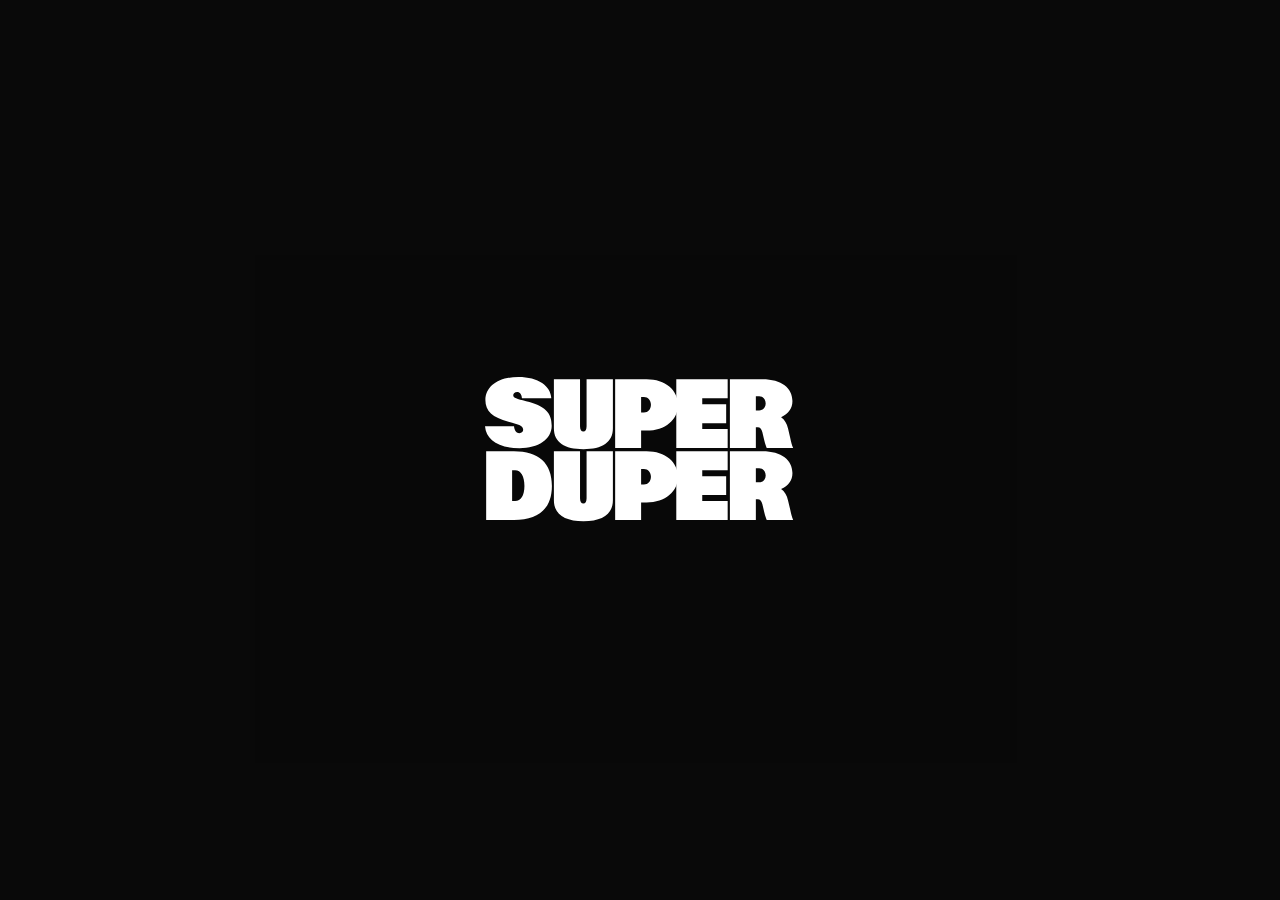
==== index.html @ 0b99ca44 "utan Kontakt" ====
<!DOCTYPE html>
<html lang="sv">
<head>
  <meta charset="UTF-8">
  <meta name="viewport" content="width=device-width, initial-scale=1.0">

  <!-- Google Analytics 4 (GA4) -->
  <script async src="https://www.googletagmanager.com/gtag/js?id=G-NVNB68TWPF"></script>
  <script>
    window.dataLayer = window.dataLayer || [];
    function gtag(){dataLayer.push(arguments);}
    gtag('js', new Date());

    gtag('config', 'G-NVNB68TWPF');
  </script>

  <!-- Primär SEO & Metadata -->
  <title>Super Duper – Moderna trähus och arkitektur</title>
  <meta name="description" content="Super Duper skapar hållbara, arkitektritade trähus anpassade för det nordiska landskapet. Utforska våra koncept och miljöer.">
  <meta name="author" content="Super Duper Studios">
  <link rel="canonical" href="https://www.superduperstudios.se/">

  <!-- Open Graph -->
  <meta property="og:type" content="website">
  <meta property="og:url" content="https://www.superduperstudios.se/">
  <meta property="og:title" content="Super Duper – Moderna trähus och arkitektur">
  <meta property="og:description" content="Hållbara, arkitektritade trähus anpassade för det nordiska landskapet.">
  <meta property="og:image" content="https://www.superduperstudios.se/assets/img/super-duper-studios-desktop-01.jpg">

  <!-- Preload Bild 1 för optimal LCP -->
  <link rel="preload" as="image" href="assets/img/super-duper-studios-desktop-01.jpg" media="(min-width: 768px)" fetchpriority="high">
  <link rel="preload" as="image" href="assets/img/super-duper-studios-mobile-01.jpg" media="(max-width: 767px)" fetchpriority="high">

  <!-- Favicon & Stilark -->
  <link rel="icon" type="image/svg+xml" href="assets/img/logo-superduper.svg">
  <link rel="stylesheet" href="assets/css/style.css">
</head>
<body>

  <a href="#main-content" class="skip-link">Hoppa till innehållet</a>

  <main id="main-content">
    <section class="hero-wrapper" aria-label="Arkitektoniskt bildspel">
      
      <!-- Bildspel -->
      <div class="slideshow-container" aria-hidden="true">
        
        <!-- Bild 1 -->
        <picture class="slide slide-1">
          <source media="(min-width: 768px)" srcset="assets/img/super-duper-studios-desktop-01.jpg">
          <img src="assets/img/super-duper-studios-mobile-01.jpg" alt="Super Duper arkitektritat trähus 1" class="hero-img" width="1920" height="1080" fetchpriority="high" decoding="sync">
        </picture>

        <!-- Bild 2 -->
        <picture class="slide slide-2">
          <source media="(min-width: 768px)" srcset="assets/img/super-duper-studios-desktop-02.jpg">
          <img src="assets/img/super-duper-studios-mobile-02.jpg" alt="Super Duper modernt trähus 2" class="hero-img" width="1920" height="1080" loading="lazy" decoding="async">
        </picture>

        <!-- Bild 3 -->
        <picture class="slide slide-3">
          <source media="(min-width: 768px)" srcset="assets/img/super-duper-studios-desktop-03.jpg">
          <img src="assets/img/super-duper-studios-mobile-03.jpg" alt="Interiör i arkitektritat trähus 3" class="hero-img" width="1920" height="1080" loading="lazy" decoding="async">
        </picture>

        <!-- Bild 4 -->
        <picture class="slide slide-4">
          <source media="(min-width: 768px)" srcset="assets/img/super-duper-studios-desktop-04.jpg">
          <img src="assets/img/super-duper-studios-mobile-04.jpg" alt="Hållbara träfasader och detaljarbete 4" class="hero-img" width="1920" height="1080" loading="lazy" decoding="async">
        </picture>

      </div>

      <!-- Logotyp Overlay -->
      <div class="hero-overlay-content">
        <img src="assets/img/logo-superduper.svg" alt="Super Duper Studios logotyp" class="hero-logo" width="310" height="100">
      </div>

    </section>
  </main>

</body>
</html>
---- assets/css/style.css ----
/* ==========================================================================
   Design Engine & CSS Tokens
   ========================================================================== */
:root {
  --slideshow-duration: 16s;
  
  --color-bg: #0a0a0a;
  --color-surface: #141414;
  --color-text-primary: #f5f5f7;
  --color-text-muted: #86868b;
  --color-overlay: rgba(0, 0, 0, 0.15);
  --color-glass: rgba(18, 18, 18, 0.75);
  --color-glass-border: rgba(255, 255, 255, 0.12);
  --color-focus: #3b82f6;

  --font-family: -apple-system, BlinkMacSystemFont, "Segoe UI", Roboto, Helvetica, Arial, sans-serif;
  --logo-max-width: clamp(200px, 25vw, 310px);
  --hero-padding: clamp(1.5rem, 5vw, 4rem);
  --site-padding: clamp(1.25rem, 4vw, 3.5rem);
}

/* ==========================================================================
   Resets & A11y Base
   ========================================================================== */
*, *::before, *::after {
  box-sizing: border-box;
}

html, body {
  margin: 0;
  padding: 0;
  width: 100%;
  height: 100%;
  background-color: var(--color-bg);
  color: var(--color-text-primary);
  font-family: var(--font-family);
  overflow: hidden;
}

img {
  display: block;
  max-width: 100%;
  height: auto;
}

button {
  background: none;
  border: none;
  font-family: inherit;
  cursor: pointer;
}

/* Tillgänglighet: Tydlig fokusram för skärmläsare och tangentbord */
:focus-visible {
  outline: 2px solid var(--color-focus);
  outline-offset: 3px;
}

/* Skip-link för tangentbordsanvändare (dold tills den fokuseras) */
.skip-link {
  position: absolute;
  top: -100px;
  left: 1rem;
  background: #ffffff;
  color: #000000;
  padding: 0.75rem 1.25rem;
  border-radius: 4px;
  font-weight: 600;
  z-index: 1000;
  text-decoration: none;
  transition: top 0.2s ease;
}

.skip-link:focus {
  top: 1rem;
}

/* Respektera användare som föredrar minskad rörelse (WCAG 2.3.3) */
@media (prefers-reduced-motion: reduce) {
  .slide {
    animation: none !important;
    opacity: 0;
  }
  .slide-1 {
    opacity: 1 !important;
  }
}

/* ==========================================================================
   Hero & Slideshow Layout
   ========================================================================== */
.hero-wrapper {
  position: relative;
  width: 100%;
  height: 100svh;
  overflow: hidden;
}

.slideshow-container {
  display: grid;
  grid-template-columns: 1fr;
  grid-template-rows: 1fr;
  width: 100%;
  height: 100%;
}

.slide {
  grid-area: 1 / 1;
  width: 100%;
  height: 100%;
  opacity: 0;
  animation: seamless-fade var(--slideshow-duration) ease-in-out infinite both;
  will-change: opacity;
}

.hero-img {
  width: 100%;
  height: 100%;
  object-fit: cover;
  object-position: center;
}

.slide-1 { animation-delay: 0s; }
.slide-2 { animation-delay: 4s; }
.slide-3 { animation-delay: 8s; }
.slide-4 { animation-delay: 12s; }

@keyframes seamless-fade {
  0%   { opacity: 0; }
  5%   { opacity: 1; }
  25%  { opacity: 1; }
  30%  { opacity: 0; }
  100% { opacity: 0; }
}

.hero-overlay-content {
  position: absolute;
  inset: 0;
  display: flex;
  align-items: center;
  justify-content: center;
  padding: var(--hero-padding);
  background-color: var(--color-overlay);
  pointer-events: none;
  z-index: 10;
}

.hero-logo {
  width: 100%;
  max-width: var(--logo-max-width);
  height: auto;
  user-select: none;
}

/* ==========================================================================
   UI-triggers (Kontaktknapp)
   ========================================================================== */
.hero-ui-bar {
  position: absolute;
  bottom: var(--site-padding);
  right: var(--site-padding);
  z-index: 20;
}

.btn-contact-pill {
  display: inline-flex;
  align-items: center;
  gap: 0.5rem;
  background-color: var(--color-glass);
  backdrop-filter: blur(16px);
  -webkit-backdrop-filter: blur(16px);
  border: 1px solid var(--color-glass-border);
  color: var(--color-text-primary);
  padding: 0.75rem 1.5rem;
  border-radius: 999px;
  font-size: 0.875rem;
  font-weight: 500;
  letter-spacing: 0.03em;
  text-transform: uppercase;
  transition: transform 0.25s ease, background-color 0.25s ease, border-color 0.25s ease;
}

.btn-contact-pill:hover {
  background-color: rgba(255, 255, 255, 0.15);
  border-color: rgba(255, 255, 255, 0.3);
  transform: translateY(-2px);
}
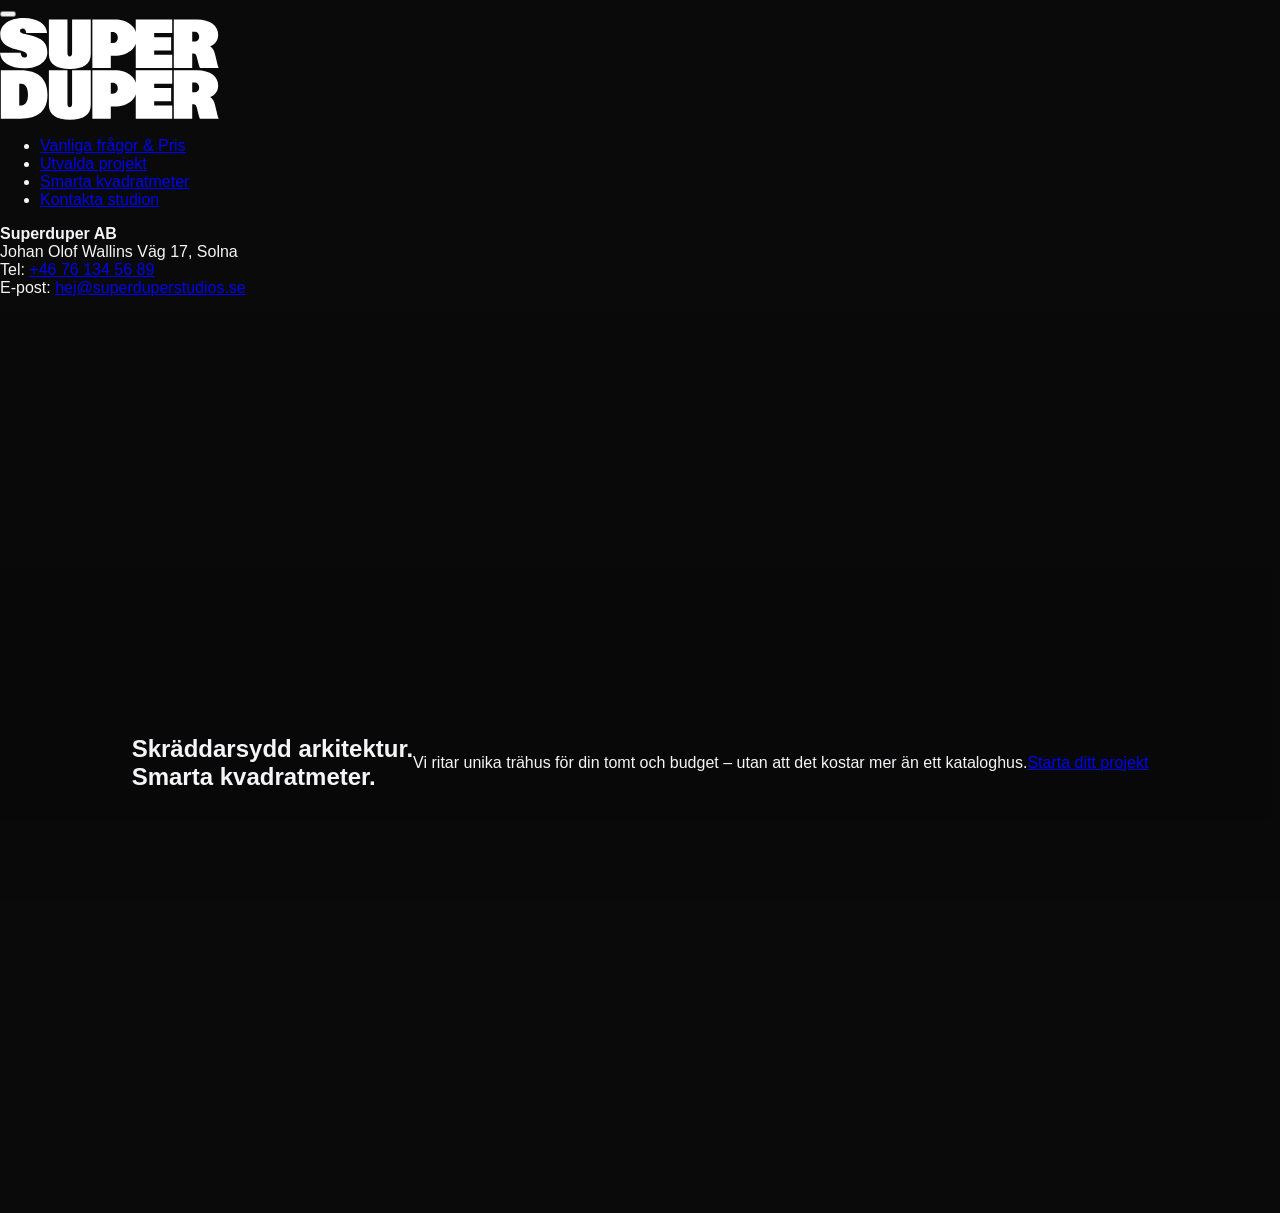
==== commit ed3cbde0: "SEO: Koppla E-E-A-T entitetsdata för Joacim Haag och Superduper AB" ====
--- a/index.html
+++ b/index.html
@@ -15,65 +15,165 @@
   </script>
 
   <!-- Primär SEO & Metadata -->
-  <title>Super Duper – Moderna trähus och arkitektur</title>
-  <meta name="description" content="Super Duper skapar hållbara, arkitektritade trähus anpassade för det nordiska landskapet. Utforska våra koncept och miljöer.">
-  <meta name="author" content="Super Duper Studios">
+  <title>Super Duper Studios | Skräddarsydd arkitektur & smarta kvadratmeter</title>
+  <meta name="title" content="Super Duper Studios | Skräddarsydd arkitektur & smarta kvadratmeter">
+  <meta name="description" content="Vi ritar unika, skräddarsydda hus och optimerar planlösningar för vanlig plånbok. Få ett arkitektritat hem anpassat för din tomt utan att det kostar mer än ett kataloghus.">
+  <meta name="author" content="Superduper AB">
+  <meta name="robots" content="index, follow, max-image-preview:large, max-snippet:-1, max-video-preview:-1">
   <link rel="canonical" href="https://www.superduperstudios.se/">
 
-  <!-- Open Graph -->
+  <!-- Open Graph / Social Sharing -->
   <meta property="og:type" content="website">
   <meta property="og:url" content="https://www.superduperstudios.se/">
-  <meta property="og:title" content="Super Duper – Moderna trähus och arkitektur">
-  <meta property="og:description" content="Hållbara, arkitektritade trähus anpassade för det nordiska landskapet.">
+  <meta property="og:site_name" content="Super Duper Studios">
+  <meta property="og:title" content="Super Duper Studios | Skräddarsydd arkitektur & smarta kvadratmeter">
+  <meta property="og:description" content="Skippa standardkatalogen. Vi ritar skräddarsydda hus och maximerar varje kvadratmeter för din tomt och budget.">
   <meta property="og:image" content="https://www.superduperstudios.se/assets/img/super-duper-studios-desktop-01.jpg">
+  <meta property="og:image:width" content="1200">
+  <meta property="og:image:height" content="630">
+  <meta property="og:locale" content="sv_SE">
 
-  <!-- Preload Bild 1 för optimal LCP -->
+  <!-- Twitter Card -->
+  <meta name="twitter:card" content="summary_large_image">
+  <meta name="twitter:url" content="https://www.superduperstudios.se/">
+  <meta name="twitter:title" content="Super Duper Studios | Skräddarsydd arkitektur & smarta kvadratmeter">
+  <meta name="twitter:description" content="Skippa standardkatalogen. Vi ritar skräddarsydda hus och maximerar varje kvadratmeter för din tomt och budget.">
+  <meta name="twitter:image" content="https://www.superduperstudios.se/assets/img/super-duper-studios-desktop-01.jpg">
+
+  <!-- Entitets-SEO & Schema.org JSON-LD (Knowledge Graph + E-E-A-T) -->
+  <script type="application/ld+json">
+  {
+    "@context": "https://schema.org",
+    "@graph": [
+      {
+        "@type": "ProfessionalService",
+        "@id": "https://www.superduperstudios.se/#organization",
+        "name": "Superduper AB",
+        "alternateName": "Super Duper Studios",
+        "legalName": "Superduper AB",
+        "url": "https://www.superduperstudios.se/",
+        "logo": "https://www.superduperstudios.se/assets/img/logo-superduper.svg",
+        "image": "https://www.superduperstudios.se/assets/img/super-duper-studios-desktop-01.jpg",
+        "telephone": "+46761345689",
+        "email": "hej@superduperstudios.se",
+        "priceRange": "$$",
+        "sameAs": [
+          "https://www.allabolag.se/foretag/superduper-ab/solna/arkitekter/2KG66BYI5YCJ5",
+          "https://www.linkedin.com/in/joacimhaag/"
+        ],
+        "founder": {
+          "@type": "Person",
+          "name": "Joacim Haag",
+          "jobTitle": "Arkitekt & Grundare",
+          "sameAs": "https://www.linkedin.com/in/joacimhaag/"
+        },
+        "address": {
+          "@type": "PostalAddress",
+          "streetAddress": "Johan Olof Wallins Väg 17",
+          "addressLocality": "Solna",
+          "postalCode": "171 64",
+          "addressCountry": "SE"
+        },
+        "geo": {
+          "@type": "GeoCoordinates",
+          "latitude": 59.3601,
+          "longitude": 18.0009
+        },
+        "knowsAbout": [
+          "Arkitektur",
+          "Trähus",
+          "Bygglov",
+          "Planlösningsoptimering",
+          "Smarta kvadratmeter",
+          "Bostadsutveckling"
+        ],
+        "description": "Arkitektstudio specialiserad på skräddarsydda moderna trähus, tomtanpassad arkitektur och smarta kvadratmetrar för privatpersoner."
+      },
+      {
+        "@type": "WebSite",
+        "@id": "https://www.superduperstudios.se/#website",
+        "url": "https://www.superduperstudios.se/",
+        "name": "Super Duper Studios",
+        "publisher": {
+          "@id": "https://www.superduperstudios.se/#organization"
+        },
+        "inLanguage": "sv-SE"
+      }
+    ]
+  }
+  </script>
+
+  <!-- Favicon & Preload -->
+  <link rel="icon" type="image/svg+xml" href="assets/img/super-duper-favicon.svg?v=1">
   <link rel="preload" as="image" href="assets/img/super-duper-studios-desktop-01.jpg" media="(min-width: 768px)" fetchpriority="high">
-  <link rel="preload" as="image" href="assets/img/super-duper-studios-mobile-01.jpg" media="(max-width: 767px)" fetchpriority="high">
+  <link rel="stylesheet" href="assets/css/style.css">
 
-  <!-- Favicon & Stilark -->
-  <link rel="icon" type="image/svg+xml" href="assets/img/logo-superduper.svg">
-  <link rel="stylesheet" href="assets/css/style.css">
+  <!-- Micro-script för meny -->
+  <script src="js/menu.js" defer></script>
 </head>
 <body>
 
   <a href="#main-content" class="skip-link">Hoppa till innehållet</a>
 
+  <!-- Header: Hamburgare (vänster) + Logotyp (höger) -->
+  <header class="site-header">
+    <button id="menu-toggle" class="menu-btn" aria-expanded="false" aria-controls="menu-drawer" aria-label="Öppna navigationsmeny">
+      <span class="menu-btn-bar"></span>
+      <span class="menu-btn-bar"></span>
+      <span class="menu-btn-bar"></span>
+    </button>
+
+    <a href="/" aria-label="Super Duper Studios Startsida">
+      <img src="assets/img/logo-superduper.svg" alt="Super Duper Studios logotyp" class="header-logo-img" width="220" height="70">
+    </a>
+  </header>
+
+  <!-- Fullskärmsmeny Overlay -->
+  <nav id="menu-drawer" class="menu-drawer" aria-label="Huvudmeny">
+    <ul class="menu-links">
+      <li><a href="/faq.html" class="menu-link">Vanliga frågor & Pris</a></li>
+      <li><a href="/projekt.html" class="menu-link">Utvalda projekt</a></li>
+      <li><a href="/koncept.html" class="menu-link">Smarta kvadratmeter</a></li>
+      <li><a href="#kontakt" class="menu-link">Kontakta studion</a></li>
+    </ul>
+
+    <div class="menu-footer-contact">
+      <p><strong>Superduper AB</strong><br>
+      Johan Olof Wallins Väg 17, Solna<br>
+      Tel: <a href="tel:+46761345689">+46 76 134 56 89</a><br>
+      E-post: <a href="mailto:hej@superduperstudios.se">hej@superduperstudios.se</a></p>
+    </div>
+  </nav>
+
+  <!-- Huvudinnehåll: Bildspel + Centrerad H1, Ingress & CTA -->
   <main id="main-content">
-    <section class="hero-wrapper" aria-label="Arkitektoniskt bildspel">
+    <section class="hero-wrapper" aria-label="Super Duper Studios Hero">
       
       <!-- Bildspel -->
       <div class="slideshow-container" aria-hidden="true">
-        
-        <!-- Bild 1 -->
         <picture class="slide slide-1">
           <source media="(min-width: 768px)" srcset="assets/img/super-duper-studios-desktop-01.jpg">
-          <img src="assets/img/super-duper-studios-mobile-01.jpg" alt="Super Duper arkitektritat trähus 1" class="hero-img" width="1920" height="1080" fetchpriority="high" decoding="sync">
+          <img src="assets/img/super-duper-studios-mobile-01.jpg" alt="Arkitektritat modernt trähus" class="hero-img" width="1920" height="1080" fetchpriority="high" decoding="sync">
         </picture>
-
-        <!-- Bild 2 -->
         <picture class="slide slide-2">
           <source media="(min-width: 768px)" srcset="assets/img/super-duper-studios-desktop-02.jpg">
-          <img src="assets/img/super-duper-studios-mobile-02.jpg" alt="Super Duper modernt trähus 2" class="hero-img" width="1920" height="1080" loading="lazy" decoding="async">
+          <img src="assets/img/super-duper-studios-mobile-02.jpg" alt="Exteriör trähusdetaljer" class="hero-img" width="1920" height="1080" loading="lazy" decoding="async">
         </picture>
-
-        <!-- Bild 3 -->
         <picture class="slide slide-3">
           <source media="(min-width: 768px)" srcset="assets/img/super-duper-studios-desktop-03.jpg">
-          <img src="assets/img/super-duper-studios-mobile-03.jpg" alt="Interiör i arkitektritat trähus 3" class="hero-img" width="1920" height="1080" loading="lazy" decoding="async">
+          <img src="assets/img/super-duper-studios-mobile-03.jpg" alt="Interiör i arkitektritat hus" class="hero-img" width="1920" height="1080" loading="lazy" decoding="async">
         </picture>
-
-        <!-- Bild 4 -->
         <picture class="slide slide-4">
           <source media="(min-width: 768px)" srcset="assets/img/super-duper-studios-desktop-04.jpg">
-          <img src="assets/img/super-duper-studios-mobile-04.jpg" alt="Hållbara träfasader och detaljarbete 4" class="hero-img" width="1920" height="1080" loading="lazy" decoding="async">
+          <img src="assets/img/super-duper-studios-mobile-04.jpg" alt="Fasad och takdetaljer" class="hero-img" width="1920" height="1080" loading="lazy" decoding="async">
         </picture>
-
       </div>
 
-      <!-- Logotyp Overlay -->
+      <!-- Hero Copy & CTA -->
       <div class="hero-overlay-content">
-        <img src="assets/img/logo-superduper.svg" alt="Super Duper Studios logotyp" class="hero-logo" width="310" height="100">
+        <h1 class="hero-title">Skräddarsydd arkitektur.<br>Smarta kvadratmeter.</h1>
+        <p class="hero-lead">Vi ritar unika trähus för din tomt och budget – utan att det kostar mer än ett kataloghus.</p>
+        <a href="#kontakt" class="btn-cta">Starta ditt projekt</a>
       </div>
 
     </section>
--- a/assets/css/style.css
+++ b/assets/css/style.css
@@ -4,6 +4,7 @@
 :root {
   --slideshow-duration: 16s;
   
+  --color-accent: #2B1BDE;
   --color-bg: #0a0a0a;
   --color-surface: #141414;
   --color-text-primary: #f5f5f7;
@@ -11,7 +12,7 @@
   --color-overlay: rgba(0, 0, 0, 0.15);
   --color-glass: rgba(18, 18, 18, 0.75);
   --color-glass-border: rgba(255, 255, 255, 0.12);
-  --color-focus: #3b82f6;
+  --color-focus: #2B1BDE;
 
   --font-family: -apple-system, BlinkMacSystemFont, "Segoe UI", Roboto, Helvetica, Arial, sans-serif;
   --logo-max-width: clamp(200px, 25vw, 310px);
@@ -43,26 +44,17 @@
   height: auto;
 }
 
-button {
-  background: none;
-  border: none;
-  font-family: inherit;
-  cursor: pointer;
-}
-
-/* Tillgänglighet: Tydlig fokusram för skärmläsare och tangentbord */
 :focus-visible {
   outline: 2px solid var(--color-focus);
   outline-offset: 3px;
 }
 
-/* Skip-link för tangentbordsanvändare (dold tills den fokuseras) */
 .skip-link {
   position: absolute;
   top: -100px;
   left: 1rem;
-  background: #ffffff;
-  color: #000000;
+  background: var(--color-accent);
+  color: #ffffff;
   padding: 0.75rem 1.25rem;
   border-radius: 4px;
   font-weight: 600;
@@ -75,7 +67,6 @@
   top: 1rem;
 }
 
-/* Respektera användare som föredrar minskad rörelse (WCAG 2.3.3) */
 @media (prefers-reduced-motion: reduce) {
   .slide {
     animation: none !important;
@@ -87,7 +78,7 @@
 }
 
 /* ==========================================================================
-   Hero & Slideshow Layout
+   Hero & Slideshow Layout (CSS Grid Overlay)
    ========================================================================== */
 .hero-wrapper {
   position: relative;
@@ -150,38 +141,4 @@
   max-width: var(--logo-max-width);
   height: auto;
   user-select: none;
-}
-
-/* ==========================================================================
-   UI-triggers (Kontaktknapp)
-   ========================================================================== */
-.hero-ui-bar {
-  position: absolute;
-  bottom: var(--site-padding);
-  right: var(--site-padding);
-  z-index: 20;
-}
-
-.btn-contact-pill {
-  display: inline-flex;
-  align-items: center;
-  gap: 0.5rem;
-  background-color: var(--color-glass);
-  backdrop-filter: blur(16px);
-  -webkit-backdrop-filter: blur(16px);
-  border: 1px solid var(--color-glass-border);
-  color: var(--color-text-primary);
-  padding: 0.75rem 1.5rem;
-  border-radius: 999px;
-  font-size: 0.875rem;
-  font-weight: 500;
-  letter-spacing: 0.03em;
-  text-transform: uppercase;
-  transition: transform 0.25s ease, background-color 0.25s ease, border-color 0.25s ease;
-}
-
-.btn-contact-pill:hover {
-  background-color: rgba(255, 255, 255, 0.15);
-  border-color: rgba(255, 255, 255, 0.3);
-  transform: translateY(-2px);
 }
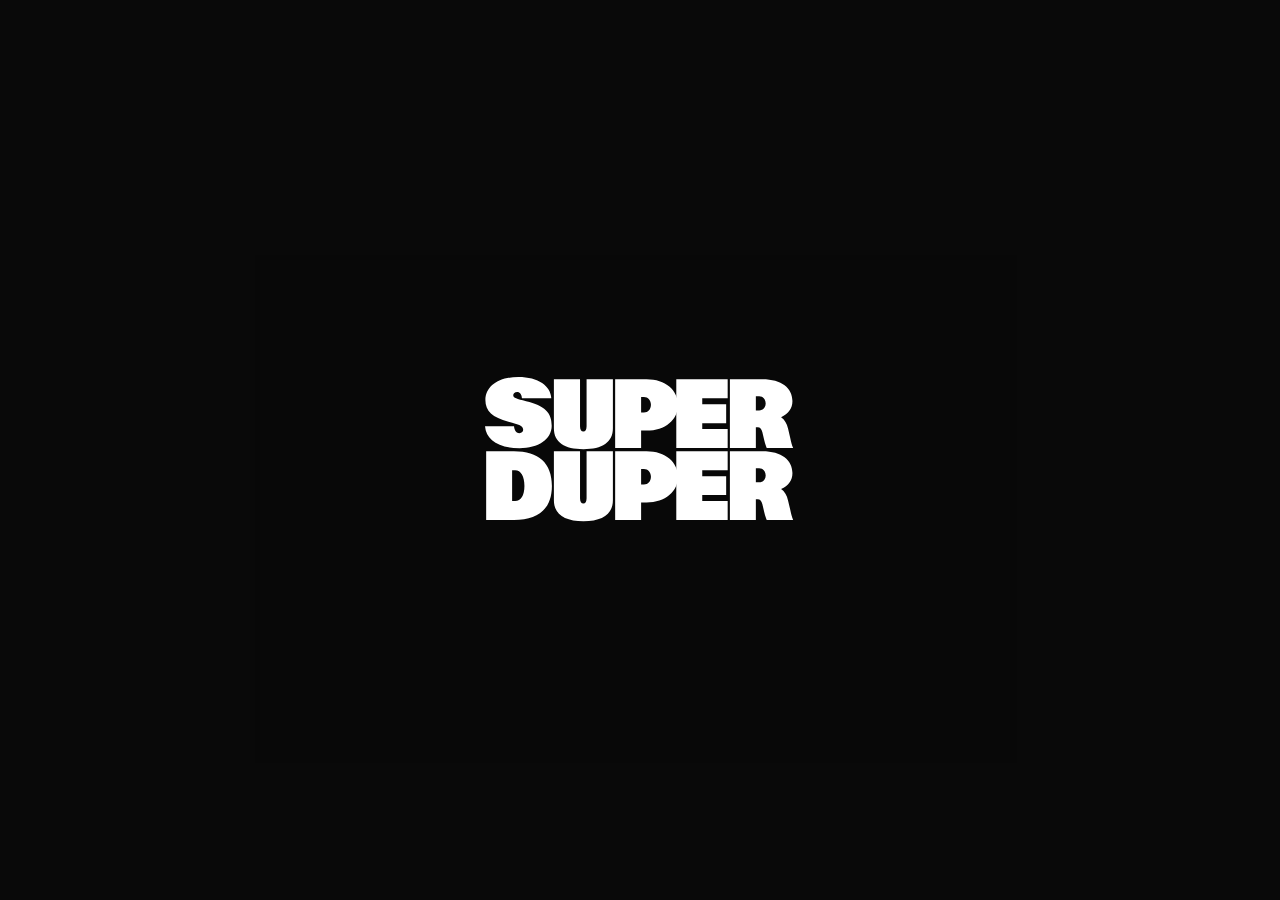
==== commit a6dc8b0b: "Revert "SEO: Koppla E-E-A-T entitetsdata för Joacim Haag och Superduper AB" This reverts commit ed3c" ====
--- a/index.html
+++ b/index.html
@@ -18,11 +18,11 @@
   <title>Super Duper Studios | Skräddarsydd arkitektur & smarta kvadratmeter</title>
   <meta name="title" content="Super Duper Studios | Skräddarsydd arkitektur & smarta kvadratmeter">
   <meta name="description" content="Vi ritar unika, skräddarsydda hus och optimerar planlösningar för vanlig plånbok. Få ett arkitektritat hem anpassat för din tomt utan att det kostar mer än ett kataloghus.">
-  <meta name="author" content="Superduper AB">
-  <meta name="robots" content="index, follow, max-image-preview:large, max-snippet:-1, max-video-preview:-1">
+  <meta name="author" content="Super Duper Studios">
+  <meta name="robots" content="index, follow">
   <link rel="canonical" href="https://www.superduperstudios.se/">
 
-  <!-- Open Graph / Social Sharing -->
+  <!-- Open Graph / Facebook / LinkedIn -->
   <meta property="og:type" content="website">
   <meta property="og:url" content="https://www.superduperstudios.se/">
   <meta property="og:site_name" content="Super Duper Studios">
@@ -40,140 +40,73 @@
   <meta name="twitter:description" content="Skippa standardkatalogen. Vi ritar skräddarsydda hus och maximerar varje kvadratmeter för din tomt och budget.">
   <meta name="twitter:image" content="https://www.superduperstudios.se/assets/img/super-duper-studios-desktop-01.jpg">
 
-  <!-- Entitets-SEO & Schema.org JSON-LD (Knowledge Graph + E-E-A-T) -->
+  <!-- Strukturerad data för Google (Schema.org / JSON-LD) -->
   <script type="application/ld+json">
   {
     "@context": "https://schema.org",
-    "@graph": [
-      {
-        "@type": "ProfessionalService",
-        "@id": "https://www.superduperstudios.se/#organization",
-        "name": "Superduper AB",
-        "alternateName": "Super Duper Studios",
-        "legalName": "Superduper AB",
-        "url": "https://www.superduperstudios.se/",
-        "logo": "https://www.superduperstudios.se/assets/img/logo-superduper.svg",
-        "image": "https://www.superduperstudios.se/assets/img/super-duper-studios-desktop-01.jpg",
-        "telephone": "+46761345689",
-        "email": "hej@superduperstudios.se",
-        "priceRange": "$$",
-        "sameAs": [
-          "https://www.allabolag.se/foretag/superduper-ab/solna/arkitekter/2KG66BYI5YCJ5",
-          "https://www.linkedin.com/in/joacimhaag/"
-        ],
-        "founder": {
-          "@type": "Person",
-          "name": "Joacim Haag",
-          "jobTitle": "Arkitekt & Grundare",
-          "sameAs": "https://www.linkedin.com/in/joacimhaag/"
-        },
-        "address": {
-          "@type": "PostalAddress",
-          "streetAddress": "Johan Olof Wallins Väg 17",
-          "addressLocality": "Solna",
-          "postalCode": "171 64",
-          "addressCountry": "SE"
-        },
-        "geo": {
-          "@type": "GeoCoordinates",
-          "latitude": 59.3601,
-          "longitude": 18.0009
-        },
-        "knowsAbout": [
-          "Arkitektur",
-          "Trähus",
-          "Bygglov",
-          "Planlösningsoptimering",
-          "Smarta kvadratmeter",
-          "Bostadsutveckling"
-        ],
-        "description": "Arkitektstudio specialiserad på skräddarsydda moderna trähus, tomtanpassad arkitektur och smarta kvadratmetrar för privatpersoner."
-      },
-      {
-        "@type": "WebSite",
-        "@id": "https://www.superduperstudios.se/#website",
-        "url": "https://www.superduperstudios.se/",
-        "name": "Super Duper Studios",
-        "publisher": {
-          "@id": "https://www.superduperstudios.se/#organization"
-        },
-        "inLanguage": "sv-SE"
-      }
-    ]
+    "@type": "ProfessionalService",
+    "name": "Super Duper Studios",
+    "image": "https://www.superduperstudios.se/assets/img/super-duper-studios-desktop-01.jpg",
+    "url": "https://www.superduperstudios.se/",
+    "telephone": "+46761345689",
+    "address": {
+      "@type": "PostalAddress",
+      "streetAddress": "Johan Olof Wallins Väg 17",
+      "addressCountry": "SE"
+    },
+    "description": "Arkitektstudio som ritar skräddarsydda bostäder och optimerar planlösningar för att maximera yta och fastighetsvärde."
   }
   </script>
 
-  <!-- Favicon & Preload -->
+  <!-- Blå SVG Favicon (#2B1BDE) -->
   <link rel="icon" type="image/svg+xml" href="assets/img/super-duper-favicon.svg?v=1">
+
+  <!-- Preload Bild 1 för optimal LCP -->
   <link rel="preload" as="image" href="assets/img/super-duper-studios-desktop-01.jpg" media="(min-width: 768px)" fetchpriority="high">
+  <link rel="preload" as="image" href="assets/img/super-duper-studios-mobile-01.jpg" media="(max-width: 767px)" fetchpriority="high">
+
+  <!-- Stilark -->
   <link rel="stylesheet" href="assets/css/style.css">
-
-  <!-- Micro-script för meny -->
-  <script src="js/menu.js" defer></script>
 </head>
 <body>
 
   <a href="#main-content" class="skip-link">Hoppa till innehållet</a>
 
-  <!-- Header: Hamburgare (vänster) + Logotyp (höger) -->
-  <header class="site-header">
-    <button id="menu-toggle" class="menu-btn" aria-expanded="false" aria-controls="menu-drawer" aria-label="Öppna navigationsmeny">
-      <span class="menu-btn-bar"></span>
-      <span class="menu-btn-bar"></span>
-      <span class="menu-btn-bar"></span>
-    </button>
-
-    <a href="/" aria-label="Super Duper Studios Startsida">
-      <img src="assets/img/logo-superduper.svg" alt="Super Duper Studios logotyp" class="header-logo-img" width="220" height="70">
-    </a>
-  </header>
-
-  <!-- Fullskärmsmeny Overlay -->
-  <nav id="menu-drawer" class="menu-drawer" aria-label="Huvudmeny">
-    <ul class="menu-links">
-      <li><a href="/faq.html" class="menu-link">Vanliga frågor & Pris</a></li>
-      <li><a href="/projekt.html" class="menu-link">Utvalda projekt</a></li>
-      <li><a href="/koncept.html" class="menu-link">Smarta kvadratmeter</a></li>
-      <li><a href="#kontakt" class="menu-link">Kontakta studion</a></li>
-    </ul>
-
-    <div class="menu-footer-contact">
-      <p><strong>Superduper AB</strong><br>
-      Johan Olof Wallins Väg 17, Solna<br>
-      Tel: <a href="tel:+46761345689">+46 76 134 56 89</a><br>
-      E-post: <a href="mailto:hej@superduperstudios.se">hej@superduperstudios.se</a></p>
-    </div>
-  </nav>
-
-  <!-- Huvudinnehåll: Bildspel + Centrerad H1, Ingress & CTA -->
   <main id="main-content">
-    <section class="hero-wrapper" aria-label="Super Duper Studios Hero">
+    <section class="hero-wrapper" aria-label="Arkitektoniskt bildspel">
       
       <!-- Bildspel -->
       <div class="slideshow-container" aria-hidden="true">
+        
+        <!-- Bild 1 -->
         <picture class="slide slide-1">
           <source media="(min-width: 768px)" srcset="assets/img/super-duper-studios-desktop-01.jpg">
-          <img src="assets/img/super-duper-studios-mobile-01.jpg" alt="Arkitektritat modernt trähus" class="hero-img" width="1920" height="1080" fetchpriority="high" decoding="sync">
+          <img src="assets/img/super-duper-studios-mobile-01.jpg" alt="Super Duper arkitektritat trähus 1" class="hero-img" width="1920" height="1080" fetchpriority="high" decoding="sync">
         </picture>
+
+        <!-- Bild 2 -->
         <picture class="slide slide-2">
           <source media="(min-width: 768px)" srcset="assets/img/super-duper-studios-desktop-02.jpg">
-          <img src="assets/img/super-duper-studios-mobile-02.jpg" alt="Exteriör trähusdetaljer" class="hero-img" width="1920" height="1080" loading="lazy" decoding="async">
+          <img src="assets/img/super-duper-studios-mobile-02.jpg" alt="Super Duper modernt trähus 2" class="hero-img" width="1920" height="1080" loading="lazy" decoding="async">
         </picture>
+
+        <!-- Bild 3 -->
         <picture class="slide slide-3">
           <source media="(min-width: 768px)" srcset="assets/img/super-duper-studios-desktop-03.jpg">
-          <img src="assets/img/super-duper-studios-mobile-03.jpg" alt="Interiör i arkitektritat hus" class="hero-img" width="1920" height="1080" loading="lazy" decoding="async">
+          <img src="assets/img/super-duper-studios-mobile-03.jpg" alt="Interiör i arkitektritat trähus 3" class="hero-img" width="1920" height="1080" loading="lazy" decoding="async">
         </picture>
+
+        <!-- Bild 4 -->
         <picture class="slide slide-4">
           <source media="(min-width: 768px)" srcset="assets/img/super-duper-studios-desktop-04.jpg">
-          <img src="assets/img/super-duper-studios-mobile-04.jpg" alt="Fasad och takdetaljer" class="hero-img" width="1920" height="1080" loading="lazy" decoding="async">
+          <img src="assets/img/super-duper-studios-mobile-04.jpg" alt="Hållbara träfasader och detaljarbete 4" class="hero-img" width="1920" height="1080" loading="lazy" decoding="async">
         </picture>
+
       </div>
 
-      <!-- Hero Copy & CTA -->
+      <!-- Logotyp Overlay -->
       <div class="hero-overlay-content">
-        <h1 class="hero-title">Skräddarsydd arkitektur.<br>Smarta kvadratmeter.</h1>
-        <p class="hero-lead">Vi ritar unika trähus för din tomt och budget – utan att det kostar mer än ett kataloghus.</p>
-        <a href="#kontakt" class="btn-cta">Starta ditt projekt</a>
+        <img src="assets/img/logo-superduper.svg" alt="Super Duper Studios logotyp" class="hero-logo" width="310" height="100">
       </div>
 
     </section>
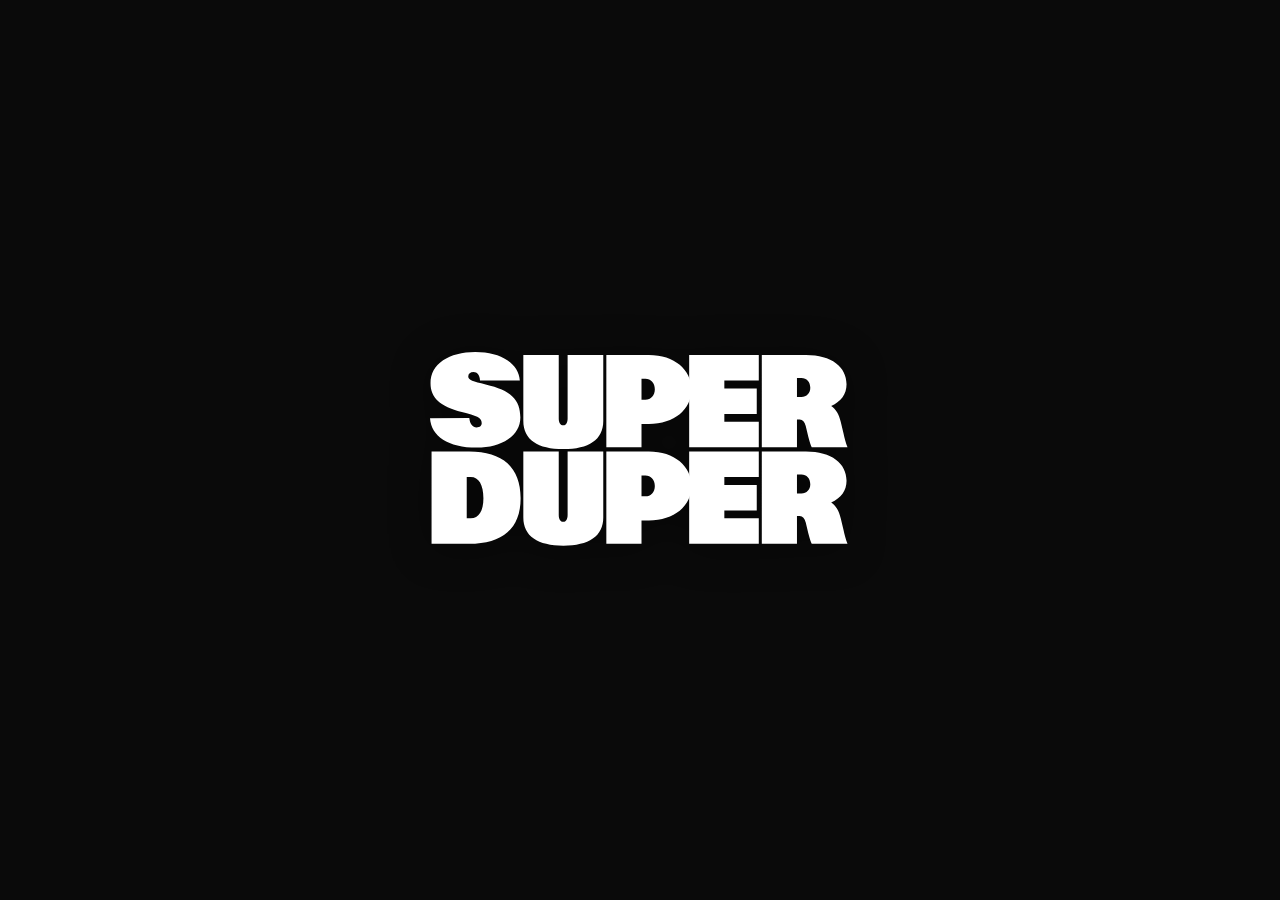
==== commit 32e2656a: "Återställ" ====
--- a/index.html
+++ b/index.html
@@ -18,11 +18,11 @@
   <title>Super Duper Studios | Skräddarsydd arkitektur & smarta kvadratmeter</title>
   <meta name="title" content="Super Duper Studios | Skräddarsydd arkitektur & smarta kvadratmeter">
   <meta name="description" content="Vi ritar unika, skräddarsydda hus och optimerar planlösningar för vanlig plånbok. Få ett arkitektritat hem anpassat för din tomt utan att det kostar mer än ett kataloghus.">
-  <meta name="author" content="Super Duper Studios">
-  <meta name="robots" content="index, follow">
+  <meta name="author" content="Superduper AB">
+  <meta name="robots" content="index, follow, max-image-preview:large, max-snippet:-1, max-video-preview:-1">
   <link rel="canonical" href="https://www.superduperstudios.se/">
 
-  <!-- Open Graph / Facebook / LinkedIn -->
+  <!-- Open Graph / Social Sharing -->
   <meta property="og:type" content="website">
   <meta property="og:url" content="https://www.superduperstudios.se/">
   <meta property="og:site_name" content="Super Duper Studios">
@@ -40,32 +40,72 @@
   <meta name="twitter:description" content="Skippa standardkatalogen. Vi ritar skräddarsydda hus och maximerar varje kvadratmeter för din tomt och budget.">
   <meta name="twitter:image" content="https://www.superduperstudios.se/assets/img/super-duper-studios-desktop-01.jpg">
 
-  <!-- Strukturerad data för Google (Schema.org / JSON-LD) -->
+  <!-- Entitets-SEO & Schema.org JSON-LD (Knowledge Graph + E-E-A-T) -->
   <script type="application/ld+json">
   {
     "@context": "https://schema.org",
-    "@type": "ProfessionalService",
-    "name": "Super Duper Studios",
-    "image": "https://www.superduperstudios.se/assets/img/super-duper-studios-desktop-01.jpg",
-    "url": "https://www.superduperstudios.se/",
-    "telephone": "+46761345689",
-    "address": {
-      "@type": "PostalAddress",
-      "streetAddress": "Johan Olof Wallins Väg 17",
-      "addressCountry": "SE"
-    },
-    "description": "Arkitektstudio som ritar skräddarsydda bostäder och optimerar planlösningar för att maximera yta och fastighetsvärde."
+    "@graph": [
+      {
+        "@type": "ProfessionalService",
+        "@id": "https://www.superduperstudios.se/#organization",
+        "name": "Superduper AB",
+        "alternateName": "Super Duper Studios",
+        "legalName": "Superduper AB",
+        "url": "https://www.superduperstudios.se/",
+        "logo": "https://www.superduperstudios.se/assets/img/logo-superduper.svg",
+        "image": "https://www.superduperstudios.se/assets/img/super-duper-studios-desktop-01.jpg",
+        "telephone": "+46761345689",
+        "email": "hej@superduperstudios.se",
+        "priceRange": "$$",
+        "sameAs": [
+          "https://www.allabolag.se/foretag/superduper-ab/solna/arkitekter/2KG66BYI5YCJ5",
+          "https://www.linkedin.com/in/joacimhaag/"
+        ],
+        "founder": {
+          "@type": "Person",
+          "name": "Joacim Haag",
+          "jobTitle": "Arkitekt & Grundare",
+          "sameAs": "https://www.linkedin.com/in/joacimhaag/"
+        },
+        "address": {
+          "@type": "PostalAddress",
+          "streetAddress": "Johan Olof Wallins Väg 17",
+          "addressLocality": "Solna",
+          "postalCode": "171 64",
+          "addressCountry": "SE"
+        },
+        "geo": {
+          "@type": "GeoCoordinates",
+          "latitude": 59.3601,
+          "longitude": 18.0009
+        },
+        "knowsAbout": [
+          "Arkitektur",
+          "Trähus",
+          "Bygglov",
+          "Planlösningsoptimering",
+          "Smarta kvadratmeter",
+          "Bostadsutveckling"
+        ],
+        "description": "Arkitektstudio specialiserad på skräddarsydda moderna trähus, tomtanpassad arkitektur och smarta kvadratmetrar för privatpersoner."
+      },
+      {
+        "@type": "WebSite",
+        "@id": "https://www.superduperstudios.se/#website",
+        "url": "https://www.superduperstudios.se/",
+        "name": "Super Duper Studios",
+        "publisher": {
+          "@id": "https://www.superduperstudios.se/#organization"
+        },
+        "inLanguage": "sv-SE"
+      }
+    ]
   }
   </script>
 
-  <!-- Blå SVG Favicon (#2B1BDE) -->
+  <!-- Favicon & Preload -->
   <link rel="icon" type="image/svg+xml" href="assets/img/super-duper-favicon.svg?v=1">
-
-  <!-- Preload Bild 1 för optimal LCP -->
   <link rel="preload" as="image" href="assets/img/super-duper-studios-desktop-01.jpg" media="(min-width: 768px)" fetchpriority="high">
-  <link rel="preload" as="image" href="assets/img/super-duper-studios-mobile-01.jpg" media="(max-width: 767px)" fetchpriority="high">
-
-  <!-- Stilark -->
   <link rel="stylesheet" href="assets/css/style.css">
 </head>
 <body>
@@ -73,7 +113,7 @@
   <a href="#main-content" class="skip-link">Hoppa till innehållet</a>
 
   <main id="main-content">
-    <section class="hero-wrapper" aria-label="Arkitektoniskt bildspel">
+    <section class="hero-wrapper" aria-label="Super Duper Studios Bildspel">
       
       <!-- Bildspel -->
       <div class="slideshow-container" aria-hidden="true">
@@ -104,7 +144,7 @@
 
       </div>
 
-      <!-- Logotyp Overlay -->
+      <!-- Centrerad Logotyp Overlay -->
       <div class="hero-overlay-content">
         <img src="assets/img/logo-superduper.svg" alt="Super Duper Studios logotyp" class="hero-logo" width="310" height="100">
       </div>
--- a/assets/css/style.css
+++ b/assets/css/style.css
@@ -6,18 +6,13 @@
   
   --color-accent: #2B1BDE;
   --color-bg: #0a0a0a;
-  --color-surface: #141414;
-  --color-text-primary: #f5f5f7;
-  --color-text-muted: #86868b;
-  --color-overlay: rgba(0, 0, 0, 0.15);
-  --color-glass: rgba(18, 18, 18, 0.75);
-  --color-glass-border: rgba(255, 255, 255, 0.12);
   --color-focus: #2B1BDE;
 
   --font-family: -apple-system, BlinkMacSystemFont, "Segoe UI", Roboto, Helvetica, Arial, sans-serif;
-  --logo-max-width: clamp(200px, 25vw, 310px);
-  --hero-padding: clamp(1.5rem, 5vw, 4rem);
-  --site-padding: clamp(1.25rem, 4vw, 3.5rem);
+  
+  /* Fluid Spacing & Layout */
+  --site-padding: clamp(1.25rem, 4vw, 3rem);
+  --logo-max-width: clamp(260px, 35vw, 420px);
 }
 
 /* ==========================================================================
@@ -33,7 +28,6 @@
   width: 100%;
   height: 100%;
   background-color: var(--color-bg);
-  color: var(--color-text-primary);
   font-family: var(--font-family);
   overflow: hidden;
 }
@@ -46,7 +40,7 @@
 
 :focus-visible {
   outline: 2px solid var(--color-focus);
-  outline-offset: 3px;
+  outline-offset: 4px;
 }
 
 .skip-link {
@@ -67,32 +61,27 @@
   top: 1rem;
 }
 
-@media (prefers-reduced-motion: reduce) {
-  .slide {
-    animation: none !important;
-    opacity: 0;
-  }
-  .slide-1 {
-    opacity: 1 !important;
-  }
-}
-
 /* ==========================================================================
-   Hero & Slideshow Layout (CSS Grid Overlay)
+   Hero & Slideshow Layout (Grid Overlay)
    ========================================================================== */
 .hero-wrapper {
   position: relative;
   width: 100%;
   height: 100svh;
-  overflow: hidden;
+  display: flex;
+  align-items: center;
+  justify-content: center;
 }
 
 .slideshow-container {
+  position: absolute;
+  inset: 0;
   display: grid;
   grid-template-columns: 1fr;
   grid-template-rows: 1fr;
   width: 100%;
   height: 100%;
+  z-index: 1;
 }
 
 .slide {
@@ -111,6 +100,7 @@
   object-position: center;
 }
 
+/* 4 bilder à 4 sekunder i cykeln */
 .slide-1 { animation-delay: 0s; }
 .slide-2 { animation-delay: 4s; }
 .slide-3 { animation-delay: 8s; }
@@ -124,21 +114,31 @@
   100% { opacity: 0; }
 }
 
+@media (prefers-reduced-motion: reduce) {
+  .slide { 
+    animation: none !important; 
+    opacity: 0; 
+  }
+  .slide-1 { 
+    opacity: 1 !important; 
+  }
+}
+
+/* ==========================================================================
+   Centrerad Logotyp Overlay
+   ========================================================================== */
 .hero-overlay-content {
-  position: absolute;
-  inset: 0;
+  position: relative;
+  z-index: 10;
+  padding: 0 var(--site-padding);
   display: flex;
   align-items: center;
   justify-content: center;
-  padding: var(--hero-padding);
-  background-color: var(--color-overlay);
   pointer-events: none;
-  z-index: 10;
 }
 
 .hero-logo {
-  width: 100%;
-  max-width: var(--logo-max-width);
+  width: var(--logo-max-width);
   height: auto;
-  user-select: none;
+  filter: drop-shadow(0 4px 20px rgba(0, 0, 0, 0.4));
 }
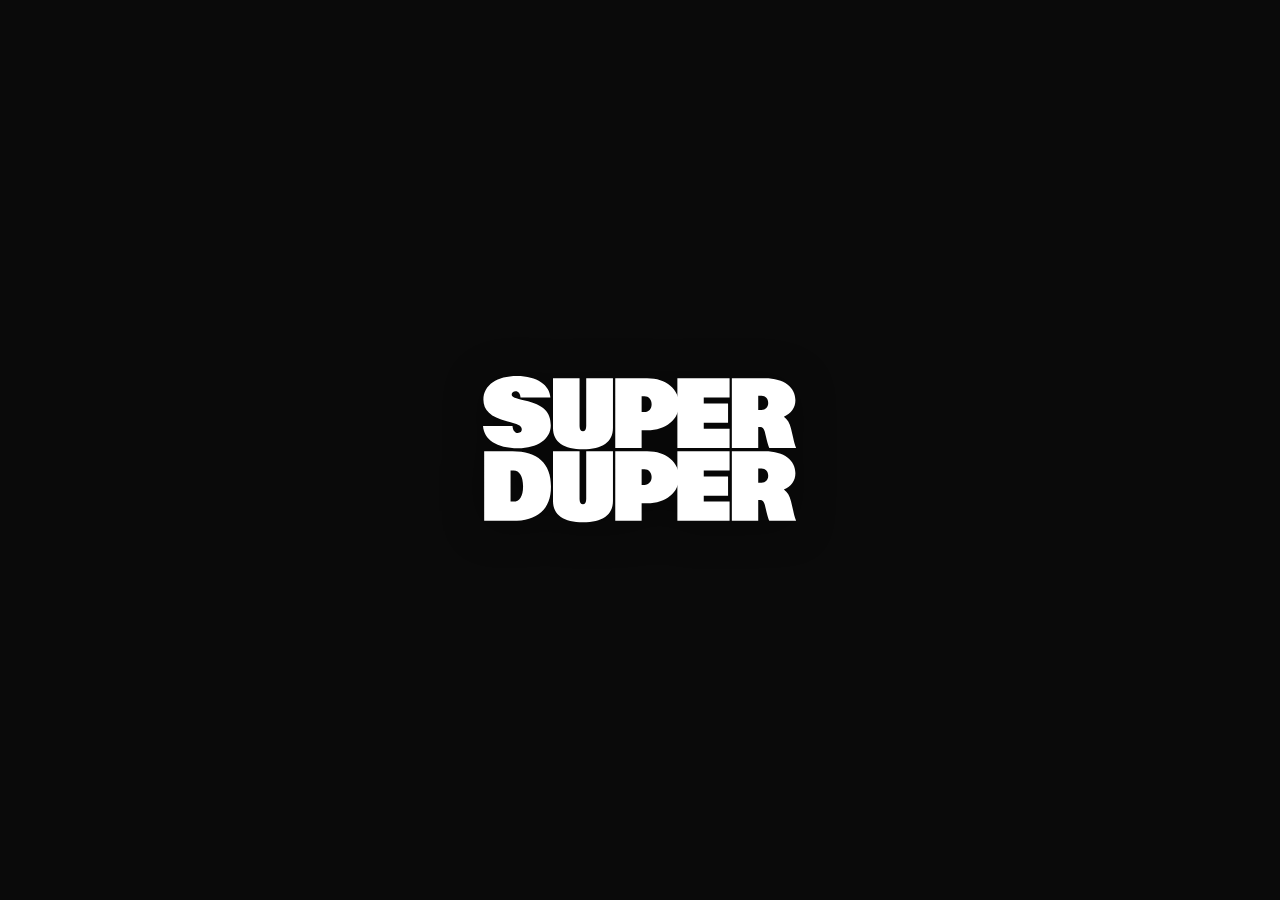
==== commit 2e3a13b0: "Analytics: Konfigurera cookieless consent mode i GA4" ====
--- a/index.html
+++ b/index.html
@@ -4,13 +4,21 @@
   <meta charset="UTF-8">
   <meta name="viewport" content="width=device-width, initial-scale=1.0">
 
-  <!-- Google Analytics 4 (GA4) -->
+<!-- Google Analytics 4 (GA4 - Cookieless) -->
   <script async src="https://www.googletagmanager.com/gtag/js?id=G-NVNB68TWPF"></script>
   <script>
     window.dataLayer = window.dataLayer || [];
     function gtag(){dataLayer.push(arguments);}
+
+    // Neka cookielagring -> Noll behov av banner
+    gtag('consent', 'default', {
+      'analytics_storage': 'denied',
+      'ad_storage': 'denied',
+      'ad_user_data': 'denied',
+      'ad_personalization': 'denied'
+    });
+
     gtag('js', new Date());
-
     gtag('config', 'G-NVNB68TWPF');
   </script>
 
--- a/assets/css/style.css
+++ b/assets/css/style.css
@@ -10,9 +10,9 @@
 
   --font-family: -apple-system, BlinkMacSystemFont, "Segoe UI", Roboto, Helvetica, Arial, sans-serif;
   
-  /* Fluid Spacing & Layout */
+  /* Fluid Spacing & Layout (Minskad 25%) */
   --site-padding: clamp(1.25rem, 4vw, 3rem);
-  --logo-max-width: clamp(260px, 35vw, 420px);
+  --logo-max-width: clamp(195px, 26vw, 315px);
 }
 
 /* ==========================================================================
